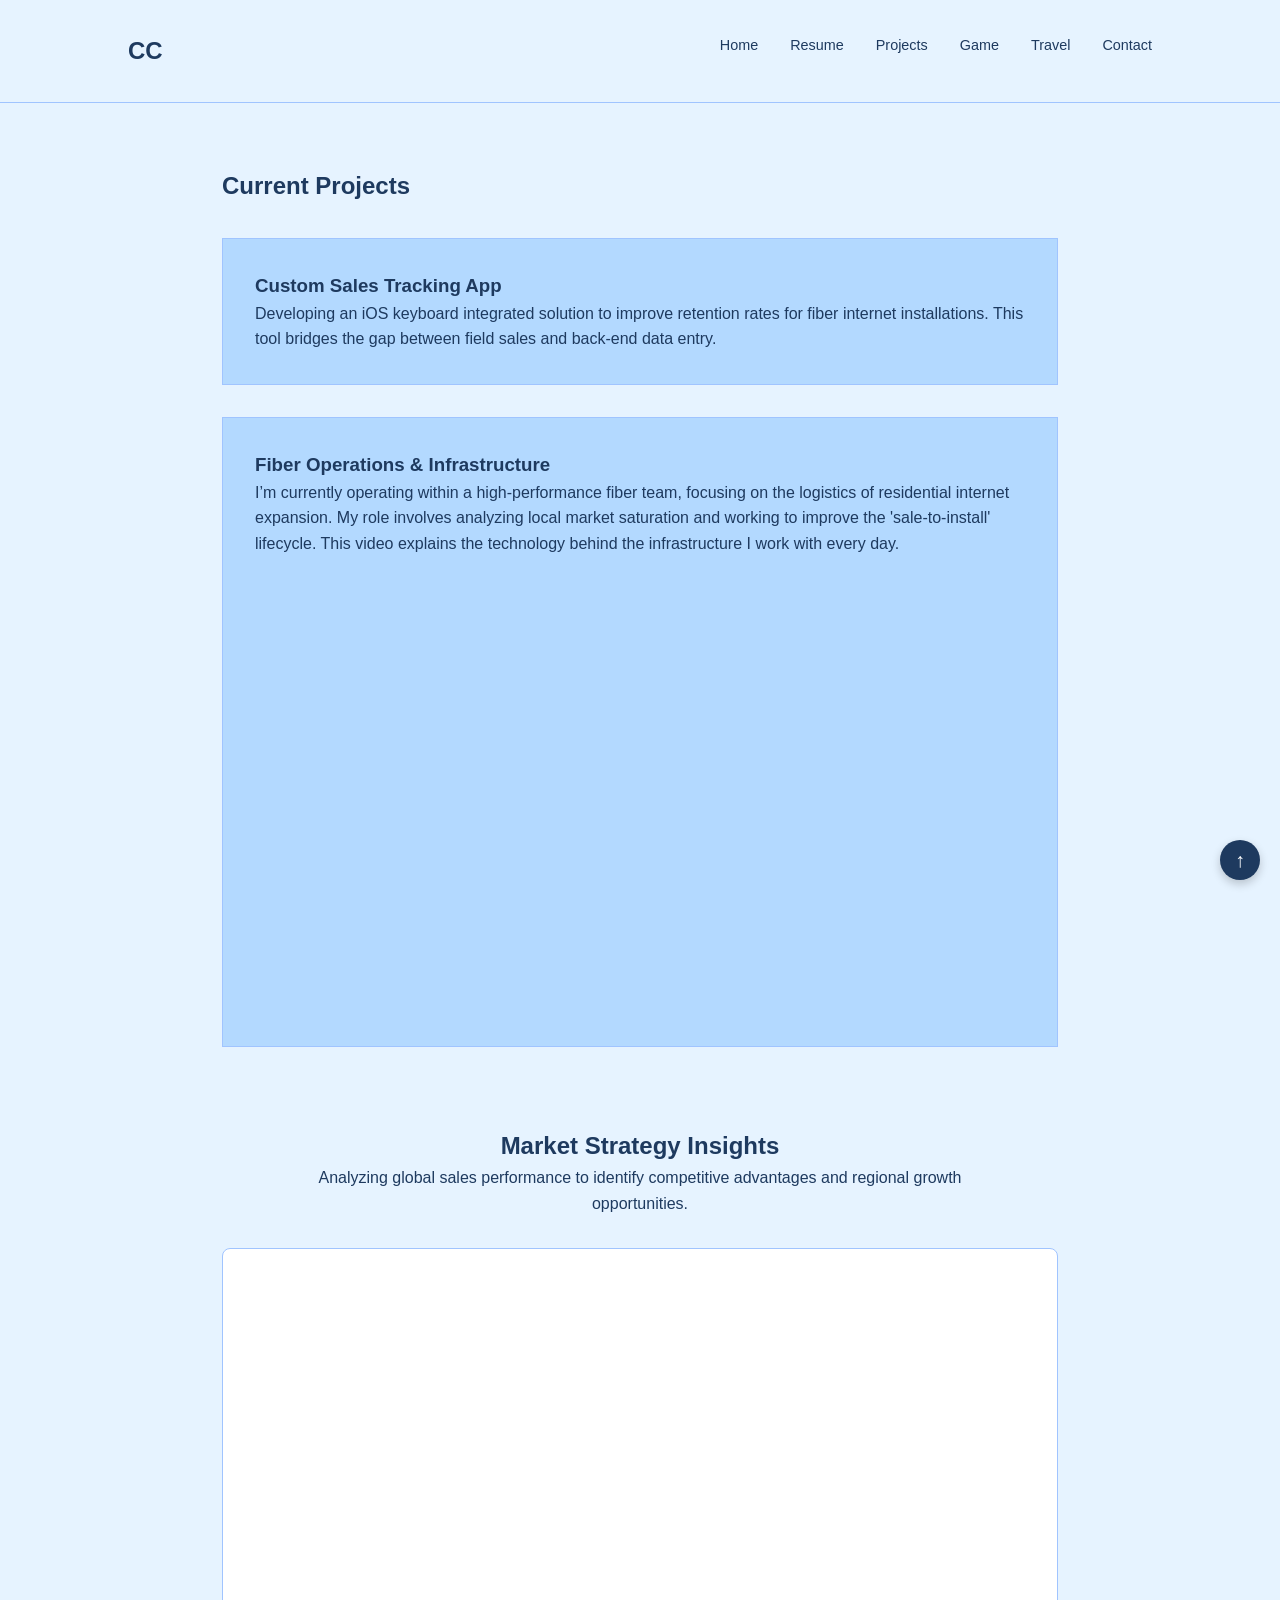
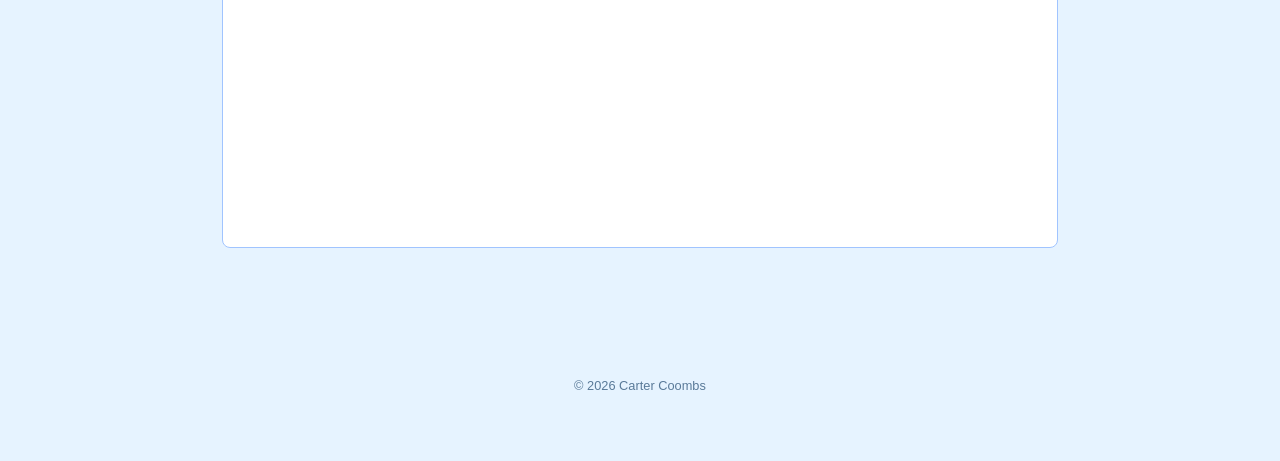
==== projects.html @ 56746857 "Add files via upload Initial Commit" ====
<!DOCTYPE html>
<html lang="en">
<head>
    <meta charset="UTF-8">
    <meta name="viewport" content="width=device-width, initial-scale=1.0">
    <title>Projects - Carter Coombs</title>
    <style>
/* Cool Toned Palette */
:root {
    --bg: #e6f3ff;
    --text: #1e3a5f;
    --accent: #b3d9ff;
    --border: #a0c4ff;
    --font-main: 'Helvetica Neue', Helvetica, Arial, sans-serif;
}

* {
    margin: 0;
    padding: 0;
    box-sizing: border-box;
}

body {
    font-family: var(--font-main);
    line-height: 1.6;
    color: var(--text);
    background-color: var(--bg);
}

.container {
    max-width: 900px;
    margin: 4rem auto;
    padding: 0 2rem;
}

nav {
    display: flex;
    justify-content: space-between;
    padding: 2rem 10%;
    border-bottom: 1px solid var(--border);
}
#backToTop {
    position: fixed;
    bottom: 20px;
    right: 20px;
    background-color: var(--text); /* Uses your dark blue */
    color: white;
    width: 40px;
    height: 40px;
    text-align: center;
    line-height: 40px;
    text-decoration: none;
    border-radius: 50%;
    font-size: 20px;
    font-weight: bold;
    box-shadow: 0 4px 10px rgba(0,0,0,0.2);
    z-index: 1000;
    transition: opacity 0.3s, transform 0.3s;
}

#backToTop:hover {
    transform: scale(1.1);
    opacity: 0.9;
}

/* Smooth scrolling for the whole page */
html {
    scroll-behavior: smooth;
}
.logo {
    font-weight: bold;
    font-size: 1.5rem;
    color: var(--text);
}

nav ul {
    display: flex;
    list-style: none;
}

nav ul li {
    margin-left: 2rem;
}

nav a {
    text-decoration: none;
    color: var(--text);
    font-weight: 500;
    font-size: 0.9rem;
}

.project-item {
    margin-top: 2rem;
    padding: 2rem;
    background: var(--accent);
    border: 1px solid var(--border);
}

footer {
    text-align: center;
    padding: 4rem;
    font-size: 0.8rem;
    color: #5a7a99;
}
    </style>
</head>
<body>

    <nav>
        <div class="logo">CC</div>
        <ul>
            <li><a href="index.html">Home</a></li>
            <li><a href="resume.html">Resume</a></li>
            <li><a href="projects.html">Projects</a></li>
            <li><a href="sudoku.html">Game</a></li>
            <li><a href="travel.html">Travel</a></li>
            <li><a href="contact.html">Contact</a></li>
        </ul>
    </nav>

    <section class="container">
        <h2>Current Projects</h2>

        <div class="project-item">
            <h3>Custom Sales Tracking App</h3>
            <p>Developing an iOS keyboard integrated solution to improve retention rates for fiber internet installations. This tool bridges the gap between field sales and back-end data entry.</p>
        </div>

        <div class="project-item">
            <h3>Fiber Operations & Infrastructure</h3>
            <p>I’m currently operating within a high-performance fiber team, focusing on the logistics of residential internet expansion. My role involves analyzing local market saturation and working to improve the 'sale-to-install' lifecycle. This video explains the technology behind the infrastructure I work with every day.</p>
            
            <div class="video-wrapper" style="margin-top: 1.5rem; position: relative; padding-bottom: 56.25%; height: 0; overflow: hidden; border-radius: 8px;">
                <iframe 
                    style="position: absolute; top: 0; left: 0; width: 100%; height: 100%; border: 0;"
                    src="https://www.youtube.com/embed/fncKWrmONxk" 
                    title="How Fiber Optics Work" 
                    allow="accelerometer; autoplay; clipboard-write; encrypted-media; gyroscope; picture-in-picture" 
                    allowfullscreen>
                </iframe>
            </div>
        </div>

    </section>

    <section class="container" style="margin-top: 5rem; text-align: center;">
    <h2>Market Strategy Insights</h2>
    <p style="margin-bottom: 2rem; max-width: 700px; margin: 0 auto 2rem;">
        Analyzing global sales performance to identify competitive advantages and regional growth opportunities.
    </p>
    
    <div id="tableau-container" style="width: 100%; max-width: 1000px; margin: 0 auto; min-height: 600px; border: 1px solid var(--border); border-radius: 8px; overflow: hidden; background: #fff;">
        <div class='tableauPlaceholder' id='viz1713823000000' style='position: relative'>
            <noscript>
                <a href='#'><img alt='Global Sales Dashboard' src='https://public.tableau.com/static/images/Sa/SalesPerformance_16885686524310/GlobalSales/1_rss.png' style='border: none' /></a>
            </noscript>
            <object class='tableauViz' style='display:none;'>
                <param name='host_url' value='https%3A%2F%2Fpublic.tableau.com%2F' /> 
                <param name='embed_code_version' value='3' /> 
                <param name='site_root' value='' />
                <param name='name' value='SalesPerformance_16885686524310/GlobalSales' />
                <param name='tabs' value='no' />
                <param name='toolbar' value='yes' />
                <param name='static_image' value='https://public.tableau.com/static/images/Sa/SalesPerformance_16885686524310/GlobalSales/1.png' /> 
                <param name='animate_transition' value='yes' />
                <param name='display_static_image' value='yes' />
                <param name='display_spinner' value='yes' />
                <param name='display_overlay' value='yes' />
                <param name='display_count' value='yes' />
                <param name='language' value='en-US' />
            </object>
        </div>                
        <script type='text/javascript'>                    
            var divElement = document.getElementById('viz1713823000000');                    
            var vizElement = divElement.getElementsByTagName('object')[0];                    
            vizElement.style.width='100%';vizElement.style.height=(divElement.offsetWidth*0.75)+'px';                    
            var scriptElement = document.createElement('script');                    
            scriptElement.src = 'https://public.tableau.com/javascripts/api/viz_v1.js';                    
            vizElement.parentNode.insertBefore(scriptElement, vizElement);                
        </script>
    </div>
</section>
<a href="#top" id="backToTop" title="Go to top">↑</a>
    <footer>
        <p>&copy; 2026 Carter Coombs</p>
    </footer>

</body>
</html>
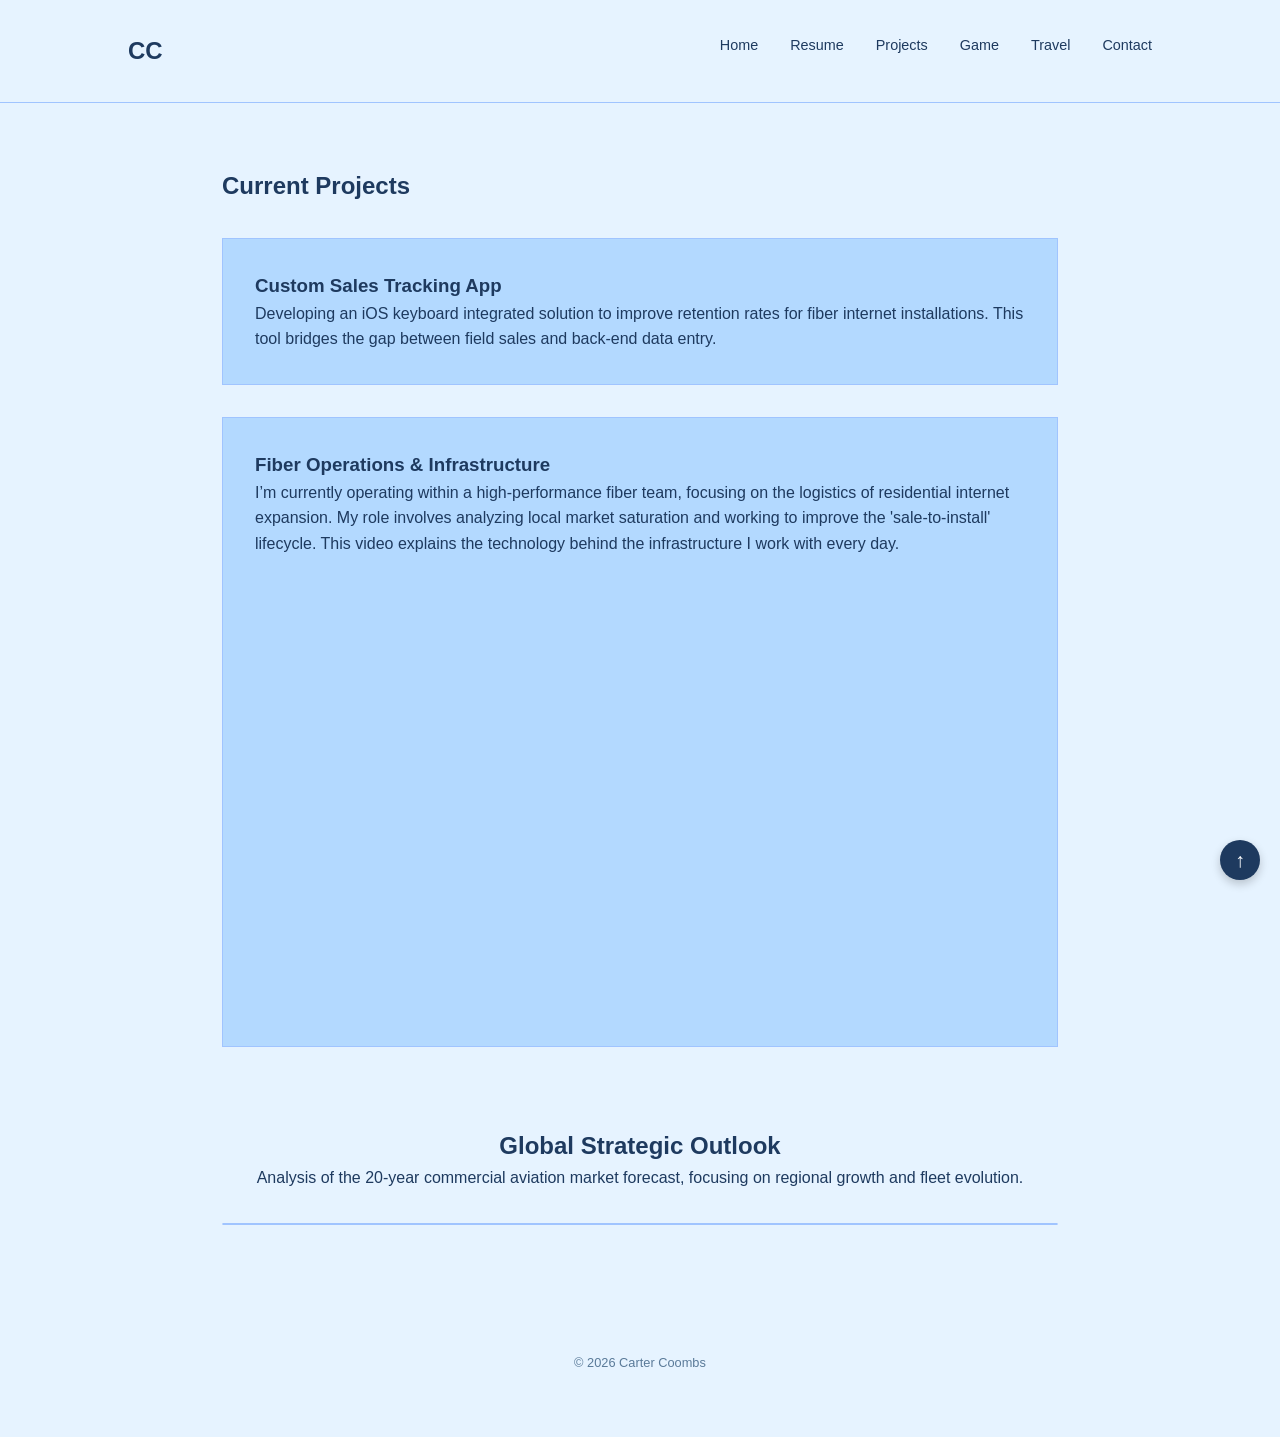
==== commit 1f4c1f15: "Add files via upload 2nd commit" ====
--- a/projects.html
+++ b/projects.html
@@ -143,43 +143,48 @@
 
     </section>
 
-    <section class="container" style="margin-top: 5rem; text-align: center;">
-    <h2>Market Strategy Insights</h2>
-    <p style="margin-bottom: 2rem; max-width: 700px; margin: 0 auto 2rem;">
-        Analyzing global sales performance to identify competitive advantages and regional growth opportunities.
-    </p>
-    
-    <div id="tableau-container" style="width: 100%; max-width: 1000px; margin: 0 auto; min-height: 600px; border: 1px solid var(--border); border-radius: 8px; overflow: hidden; background: #fff;">
-        <div class='tableauPlaceholder' id='viz1713823000000' style='position: relative'>
-            <noscript>
-                <a href='#'><img alt='Global Sales Dashboard' src='https://public.tableau.com/static/images/Sa/SalesPerformance_16885686524310/GlobalSales/1_rss.png' style='border: none' /></a>
-            </noscript>
-            <object class='tableauViz' style='display:none;'>
-                <param name='host_url' value='https%3A%2F%2Fpublic.tableau.com%2F' /> 
-                <param name='embed_code_version' value='3' /> 
-                <param name='site_root' value='' />
-                <param name='name' value='SalesPerformance_16885686524310/GlobalSales' />
-                <param name='tabs' value='no' />
-                <param name='toolbar' value='yes' />
-                <param name='static_image' value='https://public.tableau.com/static/images/Sa/SalesPerformance_16885686524310/GlobalSales/1.png' /> 
-                <param name='animate_transition' value='yes' />
-                <param name='display_static_image' value='yes' />
-                <param name='display_spinner' value='yes' />
-                <param name='display_overlay' value='yes' />
-                <param name='display_count' value='yes' />
-                <param name='language' value='en-US' />
-            </object>
-        </div>                
-        <script type='text/javascript'>                    
-            var divElement = document.getElementById('viz1713823000000');                    
-            var vizElement = divElement.getElementsByTagName('object')[0];                    
-            vizElement.style.width='100%';vizElement.style.height=(divElement.offsetWidth*0.75)+'px';                    
-            var scriptElement = document.createElement('script');                    
-            scriptElement.src = 'https://public.tableau.com/javascripts/api/viz_v1.js';                    
-            vizElement.parentNode.insertBefore(scriptElement, vizElement);                
-        </script>
+   <section class="container" style="margin-top: 5rem; text-align: center;">
+    <h2>Global Strategic Outlook</h2>
+    <p style="margin-bottom: 2rem;">Analysis of the 20-year commercial aviation market forecast, focusing on regional growth and fleet evolution.</p>
+
+    <div class='tableauPlaceholder' id='viz1776907491216' style='position: relative; margin: 0 auto; border: 1px solid var(--border); border-radius: 8px; overflow: hidden;'>
+        <noscript>
+            <a href='#'><img alt='Commercial Market Outlook' src='https://public.tableau.com/static/images/Bo/BoeingCommercialMarketOutlook2018-2037/CommercialMarketOutlook/1_rss.png' style='border: none' /></a>
+        </noscript>
+        <object class='tableauViz' style='display:none;'>
+            <param name='host_url' value='https%3A%2F%2Fpublic.tableau.com%2F' /> 
+            <param name='embed_code_version' value='3' /> 
+            <param name='site_root' value='' />
+            <param name='name' value='BoeingCommercialMarketOutlook2018-2037/CommercialMarketOutlook' />
+            <param name='tabs' value='no' />
+            <param name='toolbar' value='yes' />
+            <param name='static_image' value='https://public.tableau.com/static/images/Bo/BoeingCommercialMarketOutlook2018-2037/CommercialMarketOutlook/1.png' /> 
+            <param name='animate_transition' value='yes' />
+            <param name='display_static_image' value='yes' />
+            <param name='display_spinner' value='yes' />
+            <param name='display_overlay' value='yes' />
+            <param name='display_count' value='yes' />
+            <param name='language' value='en-US' />
+        </object>
     </div>
+
+    <script type='text/javascript'>
+        var divElement = document.getElementById('viz1776907491216');
+        var vizElement = divElement.getElementsByTagName('object')[0];
+        
+        // Responsively adjust the width to fit your site container
+        if ( divElement.offsetWidth > 800 ) { 
+            vizElement.style.width='100%'; vizElement.style.height='800px';
+        } else { 
+            vizElement.style.width='100%'; vizElement.style.height='1000px'; 
+        }
+        
+        var scriptElement = document.createElement('script');
+        scriptElement.src = 'https://public.tableau.com/javascripts/api/viz_v1.js';
+        vizElement.parentNode.insertBefore(scriptElement, vizElement);
+    </script>
 </section>
+
 <a href="#top" id="backToTop" title="Go to top">↑</a>
     <footer>
         <p>&copy; 2026 Carter Coombs</p>
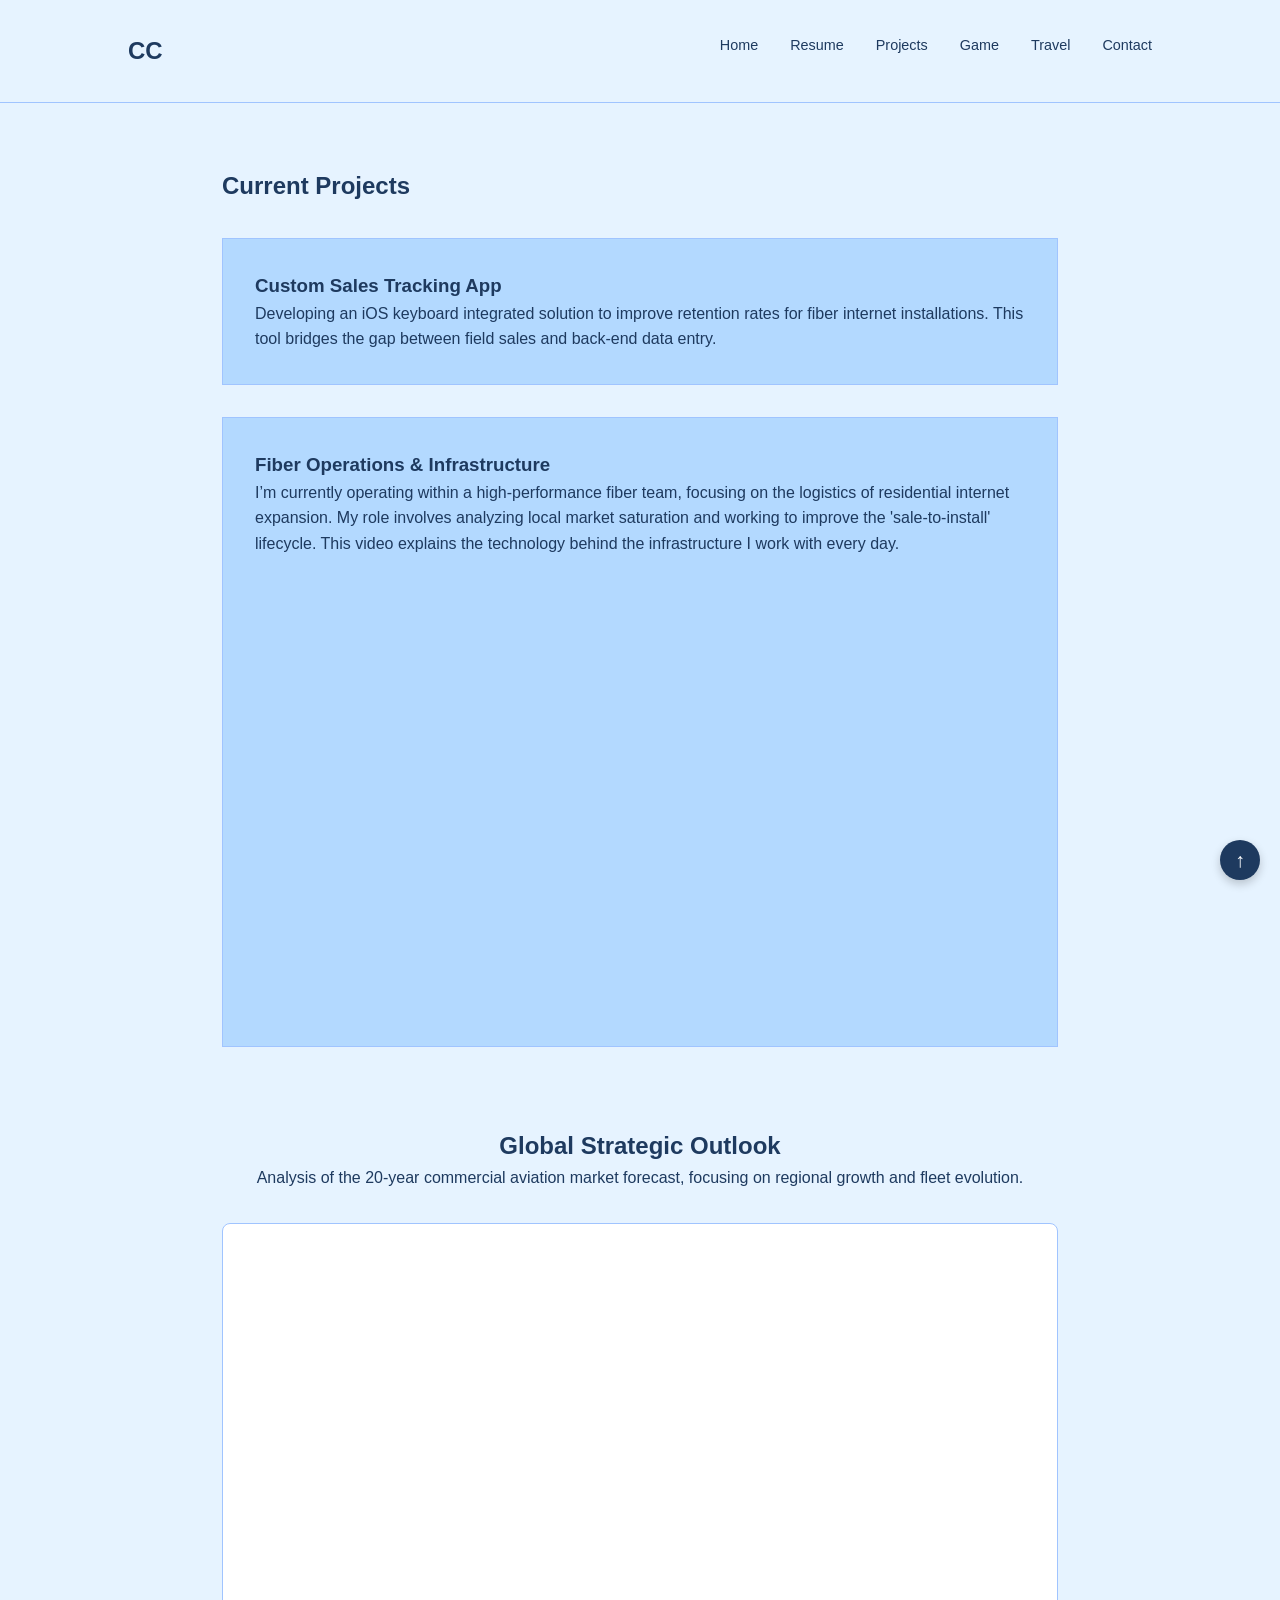
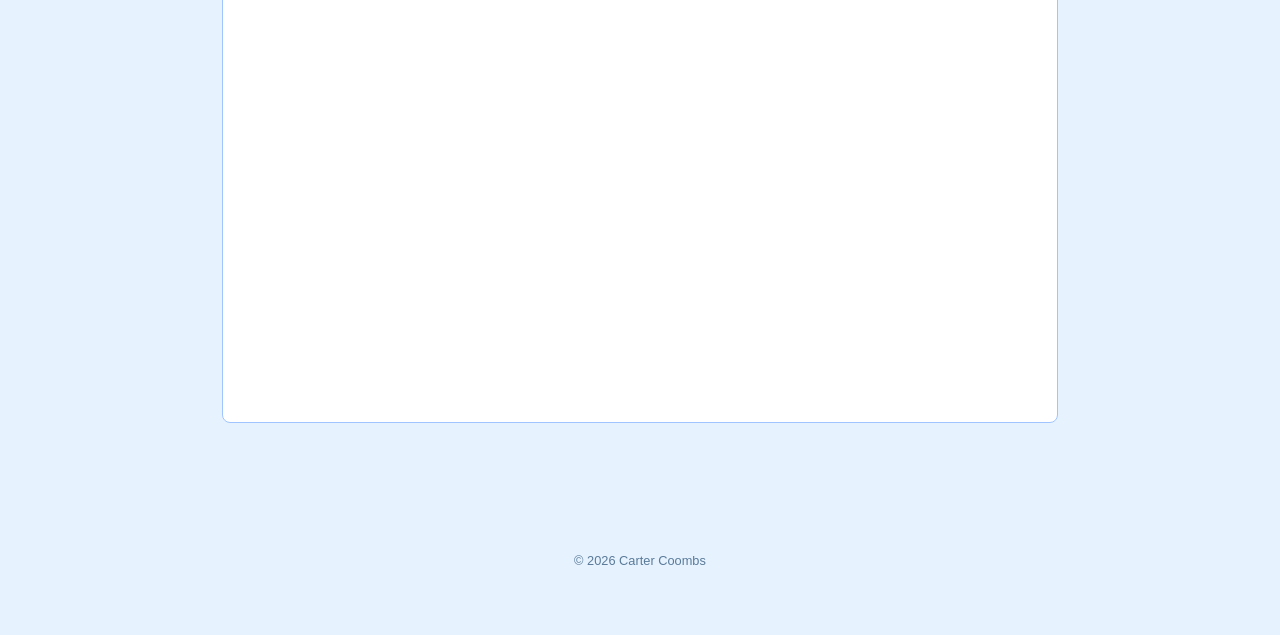
==== commit 084d681a: "Add files via upload cleaned and reformed" ====
--- a/projects.html
+++ b/projects.html
@@ -143,22 +143,18 @@
 
     </section>
 
-   <section class="container" style="margin-top: 5rem; text-align: center;">
+  <section class="container" style="margin-top: 5rem; text-align: center;">
     <h2>Global Strategic Outlook</h2>
     <p style="margin-bottom: 2rem;">Analysis of the 20-year commercial aviation market forecast, focusing on regional growth and fleet evolution.</p>
 
-    <div class='tableauPlaceholder' id='viz1776907491216' style='position: relative; margin: 0 auto; border: 1px solid var(--border); border-radius: 8px; overflow: hidden;'>
-        <noscript>
-            <a href='#'><img alt='Commercial Market Outlook' src='https://public.tableau.com/static/images/Bo/BoeingCommercialMarketOutlook2018-2037/CommercialMarketOutlook/1_rss.png' style='border: none' /></a>
-        </noscript>
-        <object class='tableauViz' style='display:none;'>
+    <div class='tableauPlaceholder' id='viz_boeing_final' style='position: relative; margin: 0 auto; width: 100%; max-width: 1000px; height: 800px; border: 1px solid var(--border); border-radius: 8px; overflow: hidden; background: white;'>
+        <object class='tableauViz' width='100%' height='800' style='display:none;'>
             <param name='host_url' value='https%3A%2F%2Fpublic.tableau.com%2F' /> 
             <param name='embed_code_version' value='3' /> 
             <param name='site_root' value='' />
             <param name='name' value='BoeingCommercialMarketOutlook2018-2037/CommercialMarketOutlook' />
             <param name='tabs' value='no' />
             <param name='toolbar' value='yes' />
-            <param name='static_image' value='https://public.tableau.com/static/images/Bo/BoeingCommercialMarketOutlook2018-2037/CommercialMarketOutlook/1.png' /> 
             <param name='animate_transition' value='yes' />
             <param name='display_static_image' value='yes' />
             <param name='display_spinner' value='yes' />
@@ -168,20 +164,12 @@
         </object>
     </div>
 
+    <script type='text/javascript' src='https://public.tableau.com/javascripts/api/viz_v1.js'></script>
     <script type='text/javascript'>
-        var divElement = document.getElementById('viz1776907491216');
+        var divElement = document.getElementById('viz_boeing_final');
         var vizElement = divElement.getElementsByTagName('object')[0];
-        
-        // Responsively adjust the width to fit your site container
-        if ( divElement.offsetWidth > 800 ) { 
-            vizElement.style.width='100%'; vizElement.style.height='800px';
-        } else { 
-            vizElement.style.width='100%'; vizElement.style.height='1000px'; 
-        }
-        
-        var scriptElement = document.createElement('script');
-        scriptElement.src = 'https://public.tableau.com/javascripts/api/viz_v1.js';
-        vizElement.parentNode.insertBefore(scriptElement, vizElement);
+        vizElement.style.width='100%';
+        vizElement.style.height='800px';
     </script>
 </section>
 
